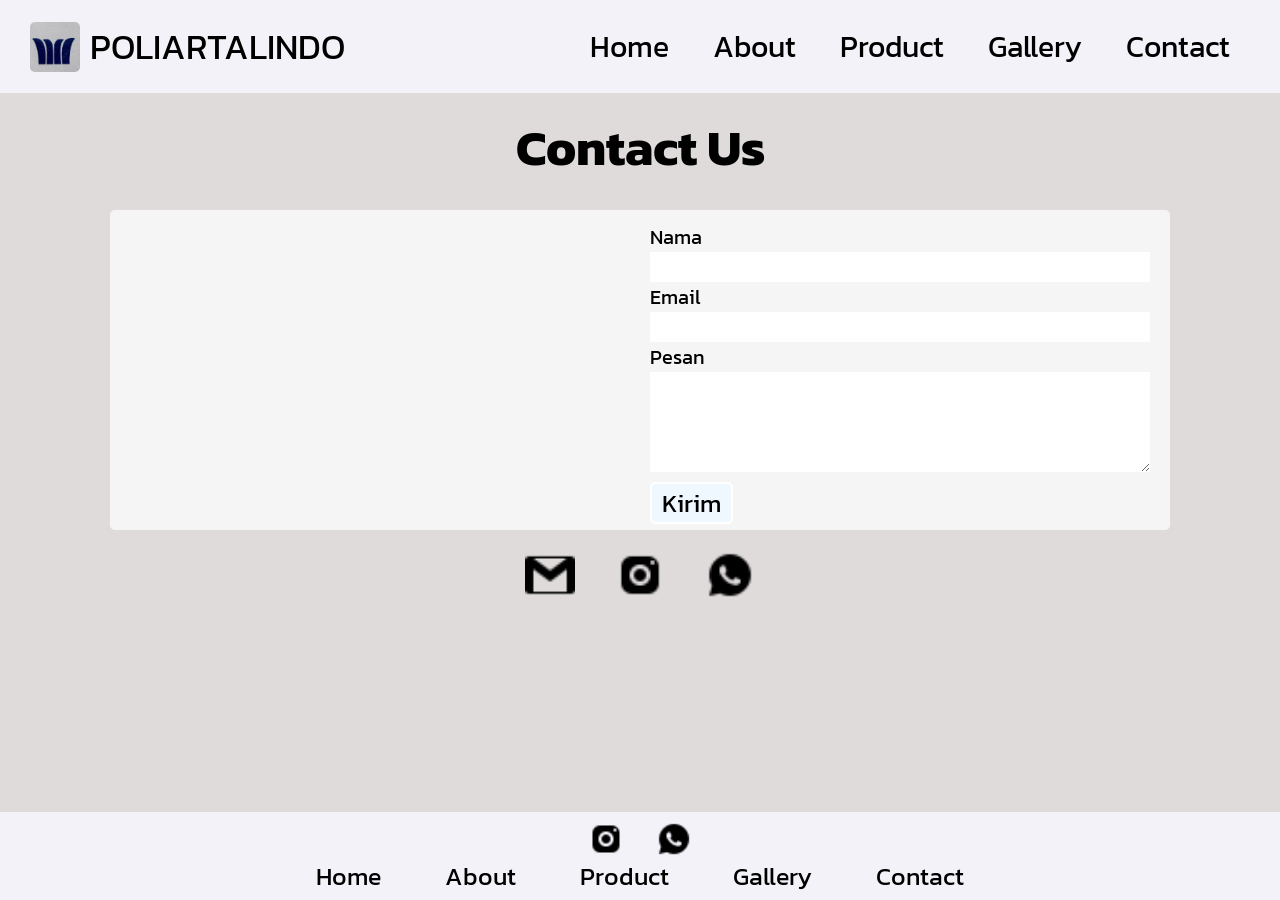
==== cu.html @ c7a95ca1 "upload" ====
<html>
  <head>
    <meta charset="UTF-8" />
    <meta http-equiv="X-UA-Compatible" content="IE=edge" />
    <meta name="viewport" content="width=device-width, initial-scale=1.0" />
    <title>Contact - Poliarta</title>
    <link rel="icon" href="img/logo.jpg" />
    <link rel="stylesheet" type="text/css" href="css.css" />
    <link rel="stylesheet" href="query.css" />
    <link rel="preconnect" href="https://fonts.googleapis.com" />
    <link rel="preconnect" href="https://fonts.gstatic.com" crossorigin />
    <link href="https://fonts.googleapis.com/css2?family=Kanit:wght@300&display=swap" rel="stylesheet" />
  </head>
  <body style="background-color: rgb(223, 219, 219)">
    <nav class="p">
      <a href="index.html" class="logo">
        <img src="img/logo.jpg" />
        <span>POLIARTALINDO</span>
      </a>

      <div class="menu">
        <a href="index.html">Home</a>
        <a href="au.html">About</a>
        <a href="p.html">Product</a>
        <a href="g.html">Gallery</a>
        <a href="cu.html">Contact</a>
      </div>
    </nav>

    <section class="cu">
      <h1>Contact Us</h1>
      <div class="contact">
        <div class="map">
          <iframe src="https://www.google.com/maps/embed?pb=!1m14!1m8!1m3!1d247.10371884159764!2d112.7748895!3d-7.7196343!3m2!1i1024!2i768!4f13.1!3m3!1m2!1s0x2dd7d1afffd41dc9%3A0x813f326f70f4d136!2sCV.%20Poly%20Artalindo!5e0!3m2!1sid!2sid!4v1683711736391!5m2!1sid!2sid" width="500" height="300" style="border: 0" allowfullscreen="" loading="lazy" referrerpolicy="no-referrer-when-downgrade"></iframe>
        </div>
        <!-- <form action="https://formsubmit.co/ms.santi.dcc@gmail.com" method="post"> -->
        <form>
          <label>Nama</label> <br />
          <input type="text" id="nama" /> <br />
          <label>Email</label> <br />
          <input type="email" id="email" /> <br />
          <label>Pesan</label> <br />
          <textarea id="pesan" rows="5"></textarea> <br />
          <button type="button" id="kirim" onclick="wa()">Kirim</button>
          <!-- <button type="submit">Send</button> -->
        </form>
      </div>
      <div class="sm">
        <!-- <div class="email">
          <a href="https://formsubmit.co/el/pumujo" target="_blank"><img src="img/gmail.png" /></a>
        </div> -->
        <div class="email">
          <a href="mailto:ms.santi.dcc@gmail.com" target="_blank"><img src="img/gmail.png" /></a>
        </div>
        <div class="ig">
          <a href="https://www.instagram.com/dennyscodingcourse/" target="_blank"><img src="img/ig.png" /></a>
        </div>
        <div class="wa">
          <a href="https://wa.me/6283851744849/?text=Hello" target="_blank"><img src="img/wa.png" /></a>
        </div>
      </div>
    </section>

    <footer>
      <div>
        <a href="https://www.instagram.com/dennyscodingcourse/" target="_blank">
          <img src="img/ig.png" />
        </a>
        <a href="https://wa.me/6283851744849/?text=Hello" target="_blank">
          <img src="img/wa.png" />
        </a>
      </div>
      <div class="links">
        <a href="index.html">Home</a>
        <a href="au.html">About</a>
        <a href="p.html">Product</a>
        <a href="g.html">Gallery</a>
        <a href="cu.html">Contact</a>
      </div>
    </footer>

    <script src="script.js"></script>
  </body>
</html>
---- css.css ----
* {
  box-sizing: border-box;
  margin: 0;
  padding: 0;
  font-family: "Kanit", sans-serif;
  text-decoration: none;
}

/* navbar */
.p {
  display: flex;
  justify-content: space-between;
  flex-wrap: wrap;
  align-items: center;
  padding: 20px 30px;
  z-index: 999;
  position: fixed;
  top: 0;
  left: 0;
  right: 0;
  background-color: rgba(248, 248, 255, 0.8);
}

.p img {
  width: 50px;
  height: 50px;
  border-radius: 5px;
}

.p .logo {
  display: flex;
  align-items: center;
}

.p span {
  margin-left: 10px;
  font-size: 35px;
  color: black;
}

.p .menu a {
  font-size: 30px;
  color: black;
  margin: 0 20px;
}

.p .menu a:hover {
  color: royalblue;
}

/* home */
.home {
  overflow: hidden;
}

.home .s1 img {
  height: 100vh;
  width: 100vw;
}

.home .s1 {
  display: flex;
  height: fit-content;
  width: fit-content;
  animation: slide 30s infinite;
  animation-timing-function: ease;
}

@keyframes slide {
  0% {
    transform: translateX(0);
  }
  20% {
    transform: translateX(0);
  }
  35% {
    transform: translateX(-100vw);
  }
  50% {
    transform: translateX(-100vw);
  }
  65% {
    transform: translateX(-200vw);
  }
  85% {
    transform: translateX(-200vw);
  }
  100% {
    transform: translateX(-300vw);
  }
}

.home .judul {
  z-index: 999;
  position: absolute;
  top: 25%;
  left: 5%;
  width: 500px;
  color: white;
  text-shadow: 2px 2px 2px black;
}

.home .judul h1 {
  font-size: 60px;
}

.home .judul p {
  font-size: 30px;
}

.home .judul button {
  font-size: 30px;
  padding: 5px 10px;
  color: black;
  margin-top: 15px;
  background-color: antiquewhite;
  border: 2px solid white;
  border-radius: 10px;
  cursor: pointer;
}

.home .judul button:hover {
  font-weight: bold;
}

.home .judul button:active {
  transform: scale(0.9);
}

/* footer */
footer {
  background-color: rgba(248, 248, 255, 0.8);
  position: fixed;
  bottom: 0;
  text-align: center;
  width: 100vw;
  padding: 15px 20px 5px;
}

footer img {
  transform: scale(1.5);
  margin: 0 20px;
}

footer img:hover {
  transform: scale(1.7);
}

footer .links a {
  font-size: 25px;
  color: black;
  margin: 0 30px;
}

footer .links a:hover {
  color: royalblue;
}

/* about */
.about {
  position: fixed;
  top: 160px;
  right: 100px;
  z-index: 999;
  background-color: rgba(248, 248, 255, 0.7);
  width: 1000px;
  height: 70%;
  padding: 10px 15px;
  opacity: 0;
  animation: pe 2s;
  animation-fill-mode: forwards;
  border-radius: 10px;
}

@keyframes pe {
  0% {
    transform: translateX(100%);
    opacity: 50%;
  }
  100% {
    transform: translateX(0);
    opacity: 100%;
  }
}

.about h1 {
  text-align: center;
  font-size: 50px;
  position: relative;
  top: -50px;
  background-color: black;
  color: whitesmoke;
  border-radius: 10px;
}

.about img {
  width: 250px;
  height: 150px;
  border-radius: 10px;
  margin-top: -25px;
}

.about ul {
  list-style-type: none;
  font-size: 23px;
  margin: 15px 0;
}

.about ul span {
  display: inline-block;
  width: 100px;
  font-weight: bold;
}

.about p {
  font-size: 25px;
  text-align: center;
}

.about button {
  font-size: 25px;
  background-color: aliceblue;
  padding: 5px 10px;
  border: none;
  border-radius: 10px;
  margin-top: 20px;
  display: block;
  cursor: pointer;
}

.about button:hover {
  font-weight: bold;
}

.about button:active {
  transform: scale(0.9);
}

/* produk */
.background h1 {
  font-size: 50px;
  text-align: center;
  margin-top: 110px;
}

.background .gbr {
  display: flex;
  flex-direction: column;
  justify-content: space-evenly;
  flex-wrap: wrap;
  margin-top: 15px;
}

.background .gbr1,
.background .gbr2 {
  display: flex;
  align-items: center;
  border: 5px double black;
  width: 1000px;
  margin: auto;
  margin-bottom: 30px;
  padding: 15px 25px;
}

.background .gbr img {
  width: 300px;
  height: 220px;
  border-radius: 5px;
  border: 2px solid white;
}

.background p {
  padding: 0 20px;
  text-align: justify;
  font-size: 20px;
}

.background ul {
  padding: 0 50px;
  text-align: justify;
  font-size: 20px;
}

.background button {
  font-size: 25px;
  padding: 0 15px;
  background-color: aliceblue;
  border-radius: 10px;
  border: none;
  margin: 10px 20px;
  cursor: pointer;
}

.background button:hover {
  font-weight: bold;
}

.background button:active {
  transform: scale(0.9);
}

/* galery */
.galery h1 {
  margin-top: 150px;
  display: block;
  border: 2px solid black;
  width: 600px;
  text-align: right;
  transform: skew(-45deg);
  margin-left: -100px;
  background-color: rgb(250, 241, 241);
}

.galery h1 span {
  display: block;
  transform: skew(45deg);
  font-size: 50px;
  margin-right: 70px;
}

.galery .e {
  display: flex;
  justify-content: space-evenly;
  flex-wrap: wrap;
  width: fit-content;
  margin: auto;
  margin-top: 50px;
  padding: 0 50px;
}

.galery .box {
  margin: 25px 15px;
}

.galery img {
  height: 150px;
  width: 300px;
  border: 3px solid white;
  box-shadow: 0px 0px 5px black;
  border-radius: 5px;
  transition: 0.2s;
}

.galery .ket {
  width: 300px;
  height: 150px;
  position: relative;
  top: -150px;
  background-color: rgba(240, 248, 255, 0.5);
  border-radius: 5px;
  font-size: 25px;
  color: black;
  text-align: center;
  padding-top: 35px;
  transform: scale(0);
  transition: 0.2s;
  opacity: 0;
}

.galery a {
  display: block;
  height: 150px;
}

.galery a:hover .ket {
  opacity: 1;
  transform: scale(1.2);
}

.galery a:hover img {
  transform: scale(1.2);
}

/* contact */
.cu h1 {
  font-size: 50px;
  text-align: center;
  padding-top: 110px;
}

.cu .contact {
  display: flex;
  flex-wrap: wrap;
  align-items: center;
  width: fit-content;
  margin: auto;
  margin-top: 25px;
  background-color: whitesmoke;
  border-radius: 5px;
  padding-right: 20px;
}

.cu .map {
  margin: 10px;
}

.cu form {
  margin-left: 20px;
  font-size: 20px;
  margin-top: 5px;
}

.cu input {
  width: 500px;
  height: 30px;
  border: none;
  padding: 0 10px;
}

.cu textarea {
  border: none;
  width: 500px;
  padding: 0 10px;
}

.cu button {
  font-size: 25px;
  background-color: aliceblue;
  padding: 0 10px;
  border-radius: 5px;
  border: 2px solid white;
  cursor: pointer;
  margin-top: 10px;
}

.cu button:hover {
  font-weight: bold;
}

.cu button:active {
  transform: scale(0.9);
}

.cu .sm {
  display: flex;
  flex-direction: row;
  justify-content: center;
}

.cu .sm img {
  width: 50px;
  height: 50px;
  margin: 20px 20px;
}

.cu .sm img:hover {
  transform: scale(1.2);
}
---- query.css ----
/* laptop large */
@media (max-width: 1445px) {
  .au .home .judul {
    display: none;
  }
  .about {
    width: 80%;
    height: 65%;
  }
  .background {
    padding-bottom: 100px;
  }
}

/* laptop */
@media (max-width: 1030px) {
  .p .menu a {
    font-size: 25px;
    margin: 0 10px;
  }
  .about .tm {
    display: flex;
    align-items: center;
    justify-content: space-between;
    margin-top: -25px;
  }
  .about img {
    margin: 0;
    margin-right: 20px;
  }
  .background .gbr img {
    width: 300px;
    height: 250px;
  }
  .background .gbr1,
  .background .gbr2 {
    width: 900px;
    padding: 10px 15px;
  }
  .galery {
    padding-bottom: 120px;
  }
  .cu {
    padding: 0 0 100px;
  }
  .cu .contact {
    display: block;
    padding: 10px;
  }
}

/* tablet */
@media (max-width: 769px) {
  .p span {
    display: none;
  }
  footer .links a {
    font-size: 20px;
    margin: 0 20px;
  }
  .about .tm {
    flex-direction: column;
  }
  .about img {
    width: 200px;
    height: 100px;
    margin: 0;
  }
  .about ul {
    font-size: 20px;
    margin: 15px 0;
  }
  .about p {
    font-size: 20px;
  }
  .background .gbr1,
  .background .gbr2 {
    width: 80%;
    flex-direction: column;
  }
  .background .detail {
    margin-top: -30px;
  }
  .galery .e {
    padding: 0;
  }
}

/* mobile */
@media (max-width: 426px) {
  .p {
    justify-content: center;
  }
  .p .logo {
    display: none;
  }
  .p .menu a {
    font-size: 16px;
    margin: 0 5px;
  }
  .home .judul {
    width: 80%;
  }
  .home .judul h1 {
    font-size: 40px;
  }
  .home .judul p {
    font-size: 25px;
  }
  .home .judul button {
    font-size: 25px;
    padding: 0 10px;
  }
  footer {
    padding: 15px 10px 5px;
  }
  footer .links a {
    font-size: 16px;
    color: black;
    margin: 0 7px;
  }
  .about {
    right: 40px;
    height: 70%;
    top: 130px;
  }
  .about h1 {
    font-size: 30px;
    top: -30px;
  }
  .about ul,
  .about p,
  .about button {
    font-size: 18px;
  }
  .background .gbr img {
    width: 200px;
    height: 100px;
  }
  .background h1 {
    font-size: 40px;
    margin-top: 90px;
  }
  .background p {
    font-size: 16px;
    padding: 0;
  }
  .background ul {
    font-size: 16px;
    padding: 0 20px;
  }
  .background button {
    font-size: 18px;
    margin: 10px 10px;
  }
  .galery h1 {
    margin-top: 100px;
    width: 400px;
  }
  .galery h1 span {
    font-size: 40px;
  }
  .galery .e {
    margin: 0;
  }
  .cu .map iframe {
    width: 300px;
    height: 200px;
  }
  .cu input,
  .cu textarea {
    width: 300px;
  }
  .cu h1 {
    font-size: 40px;
    padding-top: 90px;
  }
}

/* small mobile */
@media (max-width: 376px) {
  .about ul,
  .about p,
  .about button {
    font-size: 17px;
  }
  .cu .sm img {
    width: 40px;
    height: 40px;
  }
}

/* very small mobile */
@media (max-width: 321px) {
  .p {
    padding: 20px 0;
  }
  .p .menu {
    text-align: center;
  }
  footer .links a {
    margin: 0 3px;
  }
  .about ul span {
    width: 70px;
  }
  .about ul,
  .about p,
  .about button {
    font-size: 15px;
  }
  .background ul,
  .background p {
    font-size: 15px;
  }
  .p .menu a {
    margin: 0 2px;
  }
  .cu .map iframe {
    width: 250px;
    height: 200px;
  }
  .cu input,
  .cu textarea {
    width: 250px;
  }
  .galery h1 {
    width: 350px;
  }
  .galery .box {
    margin: 25px 10px;
  }
}
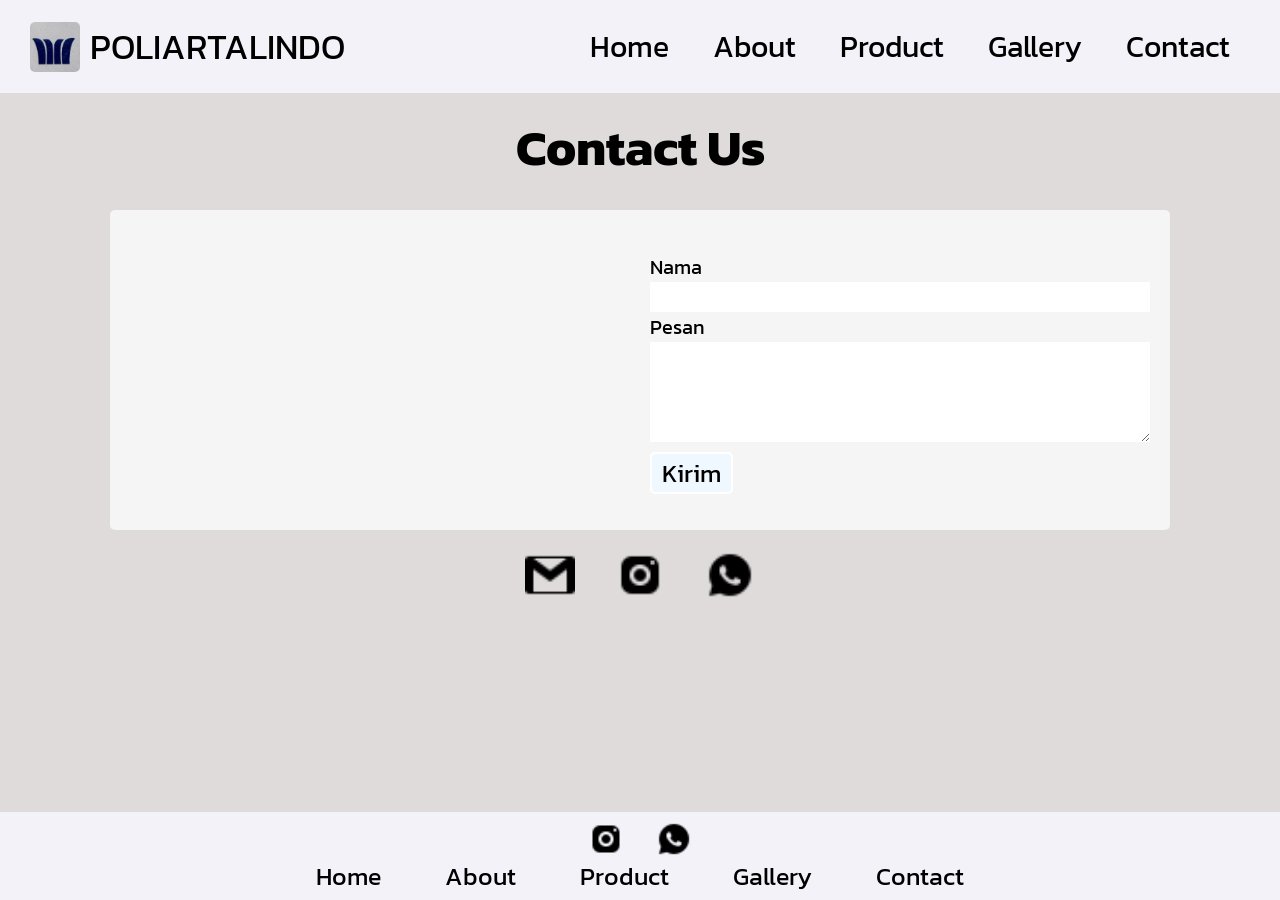
==== commit f397134d: "send mail" ====
--- a/cu.html
+++ b/cu.html
@@ -11,6 +11,7 @@
     <link rel="preconnect" href="https://fonts.gstatic.com" crossorigin />
     <link href="https://fonts.googleapis.com/css2?family=Kanit:wght@300&display=swap" rel="stylesheet" />
   </head>
+
   <body style="background-color: rgb(223, 219, 219)">
     <nav class="p">
       <a href="index.html" class="logo">
@@ -33,8 +34,7 @@
         <div class="map">
           <iframe src="https://www.google.com/maps/embed?pb=!1m14!1m8!1m3!1d247.10371884159764!2d112.7748895!3d-7.7196343!3m2!1i1024!2i768!4f13.1!3m3!1m2!1s0x2dd7d1afffd41dc9%3A0x813f326f70f4d136!2sCV.%20Poly%20Artalindo!5e0!3m2!1sid!2sid!4v1683711736391!5m2!1sid!2sid" width="500" height="300" style="border: 0" allowfullscreen="" loading="lazy" referrerpolicy="no-referrer-when-downgrade"></iframe>
         </div>
-        <!-- <form action="https://formsubmit.co/ms.santi.dcc@gmail.com" method="post"> -->
-        <form>
+        <!-- <form>
           <label>Nama</label> <br />
           <input type="text" id="nama" /> <br />
           <label>Email</label> <br />
@@ -42,9 +42,18 @@
           <label>Pesan</label> <br />
           <textarea id="pesan" rows="5"></textarea> <br />
           <button type="button" id="kirim" onclick="wa()">Kirim</button>
-          <!-- <button type="submit">Send</button> -->
+        </form> -->
+        <form action="mailto:ms.santi.dcc@gmail.com" method="post" enctype="text/plain">
+          <label>Nama</label> <br />
+          <input type="text" name="nama" required /> <br />
+          <!-- <label>Email</label> <br />
+          <input type="email" name="email" required /> <br /> -->
+          <label>Pesan</label> <br />
+          <textarea name="pesan" rows="5" required></textarea> <br />
+          <button type="submit">Kirim</button>
         </form>
       </div>
+
       <div class="sm">
         <!-- <div class="email">
           <a href="https://formsubmit.co/el/pumujo" target="_blank"><img src="img/gmail.png" /></a>
--- a/query.css
+++ b/query.css
@@ -90,13 +90,14 @@
 @media (max-width: 426px) {
   .p {
     justify-content: center;
+    padding: 20px 10px;
   }
   .p .logo {
     display: none;
   }
   .p .menu a {
     font-size: 16px;
-    margin: 0 5px;
+    margin: 0 3px;
   }
   .home .judul {
     width: 80%;
@@ -122,7 +123,7 @@
   .about {
     right: 40px;
     height: 70%;
-    top: 130px;
+    top: 95px;
   }
   .about h1 {
     font-size: 30px;
@@ -131,7 +132,10 @@
   .about ul,
   .about p,
   .about button {
-    font-size: 18px;
+    font-size: 15px;
+  }
+  .about ul span {
+    width: 70px;
   }
   .background .gbr img {
     width: 200px;
@@ -179,11 +183,6 @@
 
 /* small mobile */
 @media (max-width: 376px) {
-  .about ul,
-  .about p,
-  .about button {
-    font-size: 17px;
-  }
   .cu .sm img {
     width: 40px;
     height: 40px;
@@ -198,24 +197,16 @@
   .p .menu {
     text-align: center;
   }
+  .p .menu a {
+    margin: 0 2px;
+  }
   footer .links a {
     margin: 0 3px;
-  }
-  .about ul span {
-    width: 70px;
-  }
-  .about ul,
-  .about p,
-  .about button {
-    font-size: 15px;
   }
   .background ul,
   .background p {
     font-size: 15px;
   }
-  .p .menu a {
-    margin: 0 2px;
-  }
   .cu .map iframe {
     width: 250px;
     height: 200px;
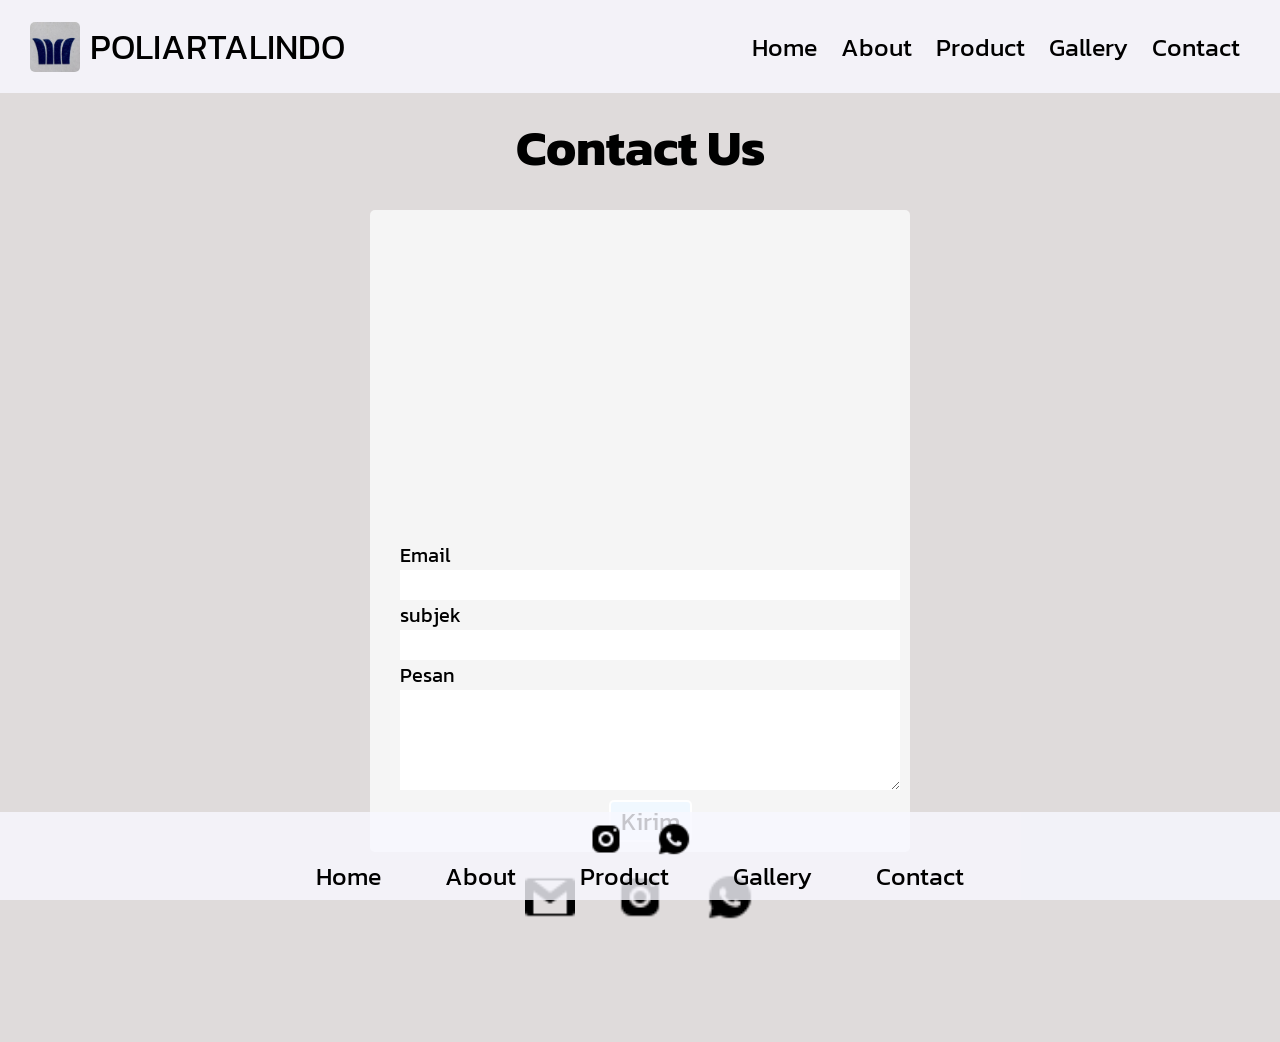
==== commit 2f7f6373: "mailer" ====
--- a/cu.html
+++ b/cu.html
@@ -43,14 +43,25 @@
           <textarea id="pesan" rows="5"></textarea> <br />
           <button type="button" id="kirim" onclick="wa()">Kirim</button>
         </form> -->
-        <form action="mailto:ms.santi.dcc@gmail.com" method="post" enctype="text/plain">
+        <!-- <form action="mailto:ms.santi.dcc@gmail.com" method="post" enctype="text/plain">
           <label>Nama</label> <br />
           <input type="text" name="nama" required /> <br />
-          <!-- <label>Email</label> <br />
-          <input type="email" name="email" required /> <br /> -->
+          <label>Email</label> <br />
+          <input type="email" name="email" required /> <br />
           <label>Pesan</label> <br />
           <textarea name="pesan" rows="5" required></textarea> <br />
           <button type="submit">Kirim</button>
+        </form> -->
+        <form action="send.php" method="post">
+          <!-- <label>Nama</label> <br />
+          <input type="text" name="nama" required /> <br /> -->
+          <label>Email</label> <br />
+          <input type="email" name="email" required /> <br />
+          <label>subjek</label> <br />
+          <input type="text" name="subjek" required /> <br />
+          <label>Pesan</label> <br />
+          <textarea name="pesan" rows="5" required></textarea> <br />
+          <center><button type="submit" name="kirim">Kirim</button></center>
         </form>
       </div>
 
--- a/css.css
+++ b/css.css
@@ -237,6 +237,9 @@
 }
 
 /* produk */
+.background {
+  padding-bottom: 100px;
+}
 .background h1 {
   font-size: 50px;
   text-align: center;
@@ -246,15 +249,16 @@
 .background .gbr {
   display: flex;
   flex-direction: column;
-  justify-content: space-evenly;
+  justify-content: space-between;
   flex-wrap: wrap;
   margin-top: 15px;
 }
 
-.background .gbr1,
-.background .gbr2 {
-  display: flex;
-  align-items: center;
+.background .gbr1 {
+  display: flex;
+  /* flex-direction: column; */
+  align-items: flex-start;
+  /* align-items: center; */
   border: 5px double black;
   width: 1000px;
   margin: auto;
@@ -263,8 +267,7 @@
 }
 
 .background .gbr img {
-  width: 300px;
-  height: 220px;
+  height: 240px;
   border-radius: 5px;
   border: 2px solid white;
 }
@@ -272,13 +275,14 @@
 .background p {
   padding: 0 20px;
   text-align: justify;
-  font-size: 20px;
+  font-size: 18px;
 }
 
 .background ul {
   padding: 0 50px;
   text-align: justify;
-  font-size: 20px;
+  font-size: 18px;
+  list-style-type: circle;
 }
 
 .background button {
@@ -333,27 +337,29 @@
 }
 
 .galery img {
-  height: 150px;
-  width: 300px;
+  /* height: 150px;
+  width: 300px; */
   border: 3px solid white;
   box-shadow: 0px 0px 5px black;
   border-radius: 5px;
   transition: 0.2s;
+  /* margin: 10px; */
 }
 
 .galery .ket {
   width: 300px;
   height: 150px;
   position: relative;
-  top: -150px;
+  top: -153px;
+  left: 3px;
   background-color: rgba(240, 248, 255, 0.5);
-  border-radius: 5px;
+  /* border-radius: 5px; */
   font-size: 25px;
   color: black;
   text-align: center;
   padding-top: 35px;
-  transform: scale(0);
-  transition: 0.2s;
+  /* transform: scale(0); */
+  transition: 0.5s;
   opacity: 0;
 }
 
@@ -362,13 +368,66 @@
   height: 150px;
 }
 
-.galery a:hover .ket {
+.galery .box a:hover .ket {
   opacity: 1;
+  /* transform: scale(1.2); */
+}
+
+/* .galery .box a:hover img {
   transform: scale(1.2);
-}
-
-.galery a:hover img {
-  transform: scale(1.2);
+} */
+
+.galery .overlay {
+  width: 0;
+  height: 0;
+  opacity: 0;
+  transition: 1s;
+}
+
+.galery .overlay:target {
+  width: auto;
+  height: auto;
+  opacity: 1;
+
+  position: fixed;
+  top: 0;
+  left: 0;
+  right: 0;
+  bottom: 0;
+  z-index: 1001;
+  background-color: rgba(0, 0, 0, 0.8);
+  text-align: center;
+  padding-top: 100px;
+}
+
+.galery .overlay img {
+  max-height: 100%;
+  border: none;
+}
+
+.galery .overlay .close {
+  display: block;
+  width: 70px;
+  height: fit-content;
+  position: relative;
+  left: 48%;
+  margin-bottom: 10px;
+  color: white;
+  background-color: black;
+  border: 1px solid white;
+  padding: 5px;
+  text-decoration: none;
+  opacity: 0;
+}
+
+.galery .overlay:target .close {
+  animation: nutup 0.5s 1s forwards;
+}
+
+@keyframes nutup {
+  100% {
+    opacity: 1;
+  }
 }
 
 /* contact */
@@ -397,7 +456,7 @@
 .cu form {
   margin-left: 20px;
   font-size: 20px;
-  margin-top: 5px;
+  /* margin-top: 5px; */
 }
 
 .cu input {
--- a/query.css
+++ b/query.css
@@ -1,5 +1,5 @@
 /* laptop large */
-@media (max-width: 1445px) {
+@media (max-width: 1500px) {
   .au .home .judul {
     display: none;
   }
@@ -7,13 +7,10 @@
     width: 80%;
     height: 65%;
   }
-  .background {
-    padding-bottom: 100px;
-  }
 }
 
 /* laptop */
-@media (max-width: 1030px) {
+@media (max-width: 1439px) {
   .p .menu a {
     font-size: 25px;
     margin: 0 10px;
@@ -28,13 +25,9 @@
     margin: 0;
     margin-right: 20px;
   }
-  .background .gbr img {
-    width: 300px;
-    height: 250px;
-  }
-  .background .gbr1,
-  .background .gbr2 {
-    width: 900px;
+  .background .gbr1 {
+    /* width: 900px; */
+    width: 80vw;
     padding: 10px 15px;
   }
   .galery {
@@ -50,7 +43,7 @@
 }
 
 /* tablet */
-@media (max-width: 769px) {
+@media (max-width: 1023px) {
   .p span {
     display: none;
   }
@@ -73,10 +66,10 @@
   .about p {
     font-size: 20px;
   }
-  .background .gbr1,
-  .background .gbr2 {
+  .background .gbr1 {
     width: 80%;
     flex-direction: column;
+    align-items: center;
   }
   .background .detail {
     margin-top: -30px;
@@ -87,7 +80,7 @@
 }
 
 /* mobile */
-@media (max-width: 426px) {
+@media (max-width: 767px) {
   .p {
     justify-content: center;
     padding: 20px 10px;
@@ -138,8 +131,11 @@
     width: 70px;
   }
   .background .gbr img {
-    width: 200px;
-    height: 100px;
+    height: 220px;
+  }
+  .background .gbr1 tr {
+    display: flex;
+    flex-direction: column;
   }
   .background h1 {
     font-size: 40px;
@@ -167,6 +163,12 @@
   .galery .e {
     margin: 0;
   }
+  .galery .overlay img {
+    width: 90vw;
+  }
+  .galery .overlay .close {
+    left: 45%;
+  }
   .cu .map iframe {
     width: 300px;
     height: 200px;
@@ -182,15 +184,19 @@
 }
 
 /* small mobile */
-@media (max-width: 376px) {
+@media (max-width: 424px) {
   .cu .sm img {
     width: 40px;
     height: 40px;
   }
+  .background .gbr1 img {
+    width: 220px;
+    /* height: 200px; */
+  }
 }
 
 /* very small mobile */
-@media (max-width: 321px) {
+@media (max-width: 374px) {
   .p {
     padding: 20px 0;
   }
